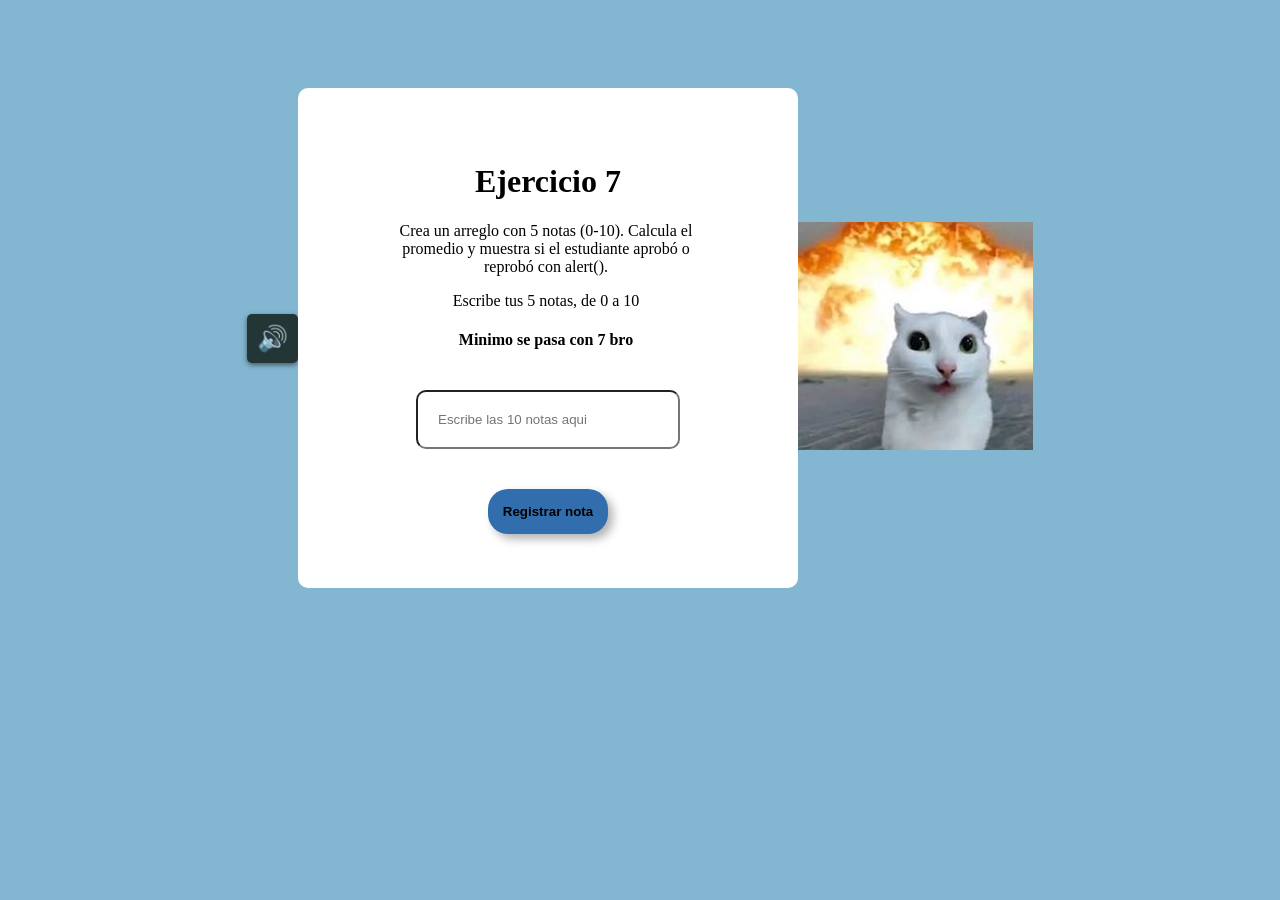
==== ejercicios/ejercicio7.html @ 406b60ff "Primer commit de 10 ejercicios de arrays en html/css/js" ====
<!DOCTYPE html>
<html lang="es">
<head>
    <meta charset="UTF-8">
    <meta name="viewport" content="width=device-width, initial-scale=1.0">
    <title>Ejercicio 7</title>
    <link rel="stylesheet" href="../style/style_ejercicios.css">
</head>
<body>

    <img id="miGif" src="../resources/dancing-cat.gif" style="display: none;" width="300">

    <video id="videoFondo" autoplay muted loop class="videoFondo">
    <source src="../resources/fondoVideo.mp4" type="video/mp4">
    </video>

    <button onclick="activarSonido()" class="btnSonidoVideoFondo">🔊</button>

    <div class="contenedorPadre">
        <div class="informacionPrincipal">
            <h1>Ejercicio 7</h1>
            <p>Crea un arreglo con 5 notas (0-10). Calcula el promedio y muestra si el estudiante aprobó o reprobó con alert().</p>
            <p>Escribe tus 5 notas, de 0 a 10</p>
            <h4>Minimo se pasa con 7 bro</h4>
            <div class="formulario">
                <input type="text" id="datoEjercicio7" placeholder="Escribe las 10 notas aqui" class="inputEjercicio">
                <button id="btnRegistrarNotasEjercicio7" class="btnRegistroNumero">Registrar nota</button>
                <button id="btnCalcularPromedioEjercicio7" class="btnRegresar" style="display: none;">Calcular promedio</button>
                <button id="btnRegresar1" class="btnRegresar" style="display: none;">Regresar</button>
            </div>
            </div>
        </div>
    </div>
    <div class="contenedorImagenPrincipal">
        <img src="../resources/gato7.jpg" alt="gato malo1">
    </div>
    <script src="../app.js"></script>
</body>
</html>
---- style/style_ejercicios.css ----
/* Fondo */

body {
    display: flex;
    justify-content: center;
    align-items: center;
    background: rgb(131, 182, 208);
    padding-top: 80px;
}
.videoFondo {
    position: fixed;  
    top: 0;
    left: 0;
    width: 100vw;
    height: 100vh;
    object-fit: cover; 
    z-index: -1;       
}
.btnSonidoVideoFondo {
    border: none;
    border-radius: 5px;
    background: rgb(36, 53, 53);
    color: white;
    padding: 10px;
    font-size: 25px;
    font-weight: bold;
    font-family: Georgia, 'Times New Roman', Times, serif;
    box-shadow: 0px 2px 5px rgba(0, 0, 0, 0.5);
    cursor: pointer;
}
.btnSonidoVideoFondo:hover {
    transform: scale(1.10);
    background: rgb(72, 114, 114);
}

/* ficha blanca */

.contenedorPadre {
    display: flex;
    flex-direction: column;
    justify-content: center;
    align-items: center;
    width: 500px;
    height: 500px;
    background: white;
    border-radius: 10px;
    text-align: center;
}
p {
    max-width: 300px;
    word-wrap: break-word;
    text-align: center;
}
h4 {
    max-width: 300px;
    word-wrap: break-word;
    text-align: center;
}
.inputEjercicio {
    padding: 20px;
    border-radius: 10px;
    margin: 20px;
    width: 220px;
}
.inputEjercicio:hover {
    padding: 20px;
    border-radius: 10px;
    transform: scale(1.05);
}
.btnRegistroNumero{
    border-radius: 20px;
    background: rgb(50, 110, 173);
    margin-top: 20px;
    padding: 15px;
    border: none;
    box-shadow: 5px 5px 10px rgba(0, 0, 0, 0.3);
    font-weight: bold;
}
.btnRegistroNumero:hover{
    background: rgb(39, 84, 133);
    transform: scale(1.05);
    cursor: pointer;
}
.formulario {
    display: flex;
    flex-direction: column;
    justify-content: center;
    align-items: center;
}
.contenedorImagenPrincipal img:hover {
    transform: scale(1.05);
}
.btnRegresar {
    border-radius: 20px;
    background: rgb(50, 110, 173);
    margin-top: 20px;
    padding: 15px;
    border: none;
    box-shadow: 5px 5px 10px rgba(0, 0, 0, 0.3);
    cursor: pointer;
    font-weight: bold;
}
.btnRegresar:hover{
    background: rgb(39, 84, 133);
    transform: scale(1.05);
}
.btnAlertEjercicio2 {
    border-radius: 20px;
    background: rgb(50, 110, 173);
    margin-top: 20px;
    padding: 15px;
    border: none;
    box-shadow: 5px 5px 10px rgba(0, 0, 0, 0.3);
    cursor: pointer;
}
.btnAlertEjercicio2:hover {
    background: rgb(39, 84, 133);
    transform: scale(1.05);
}
.inputEjercicio2 {
    width: 200px;
}
.informacionPrincipal {
    text-align: center;
}
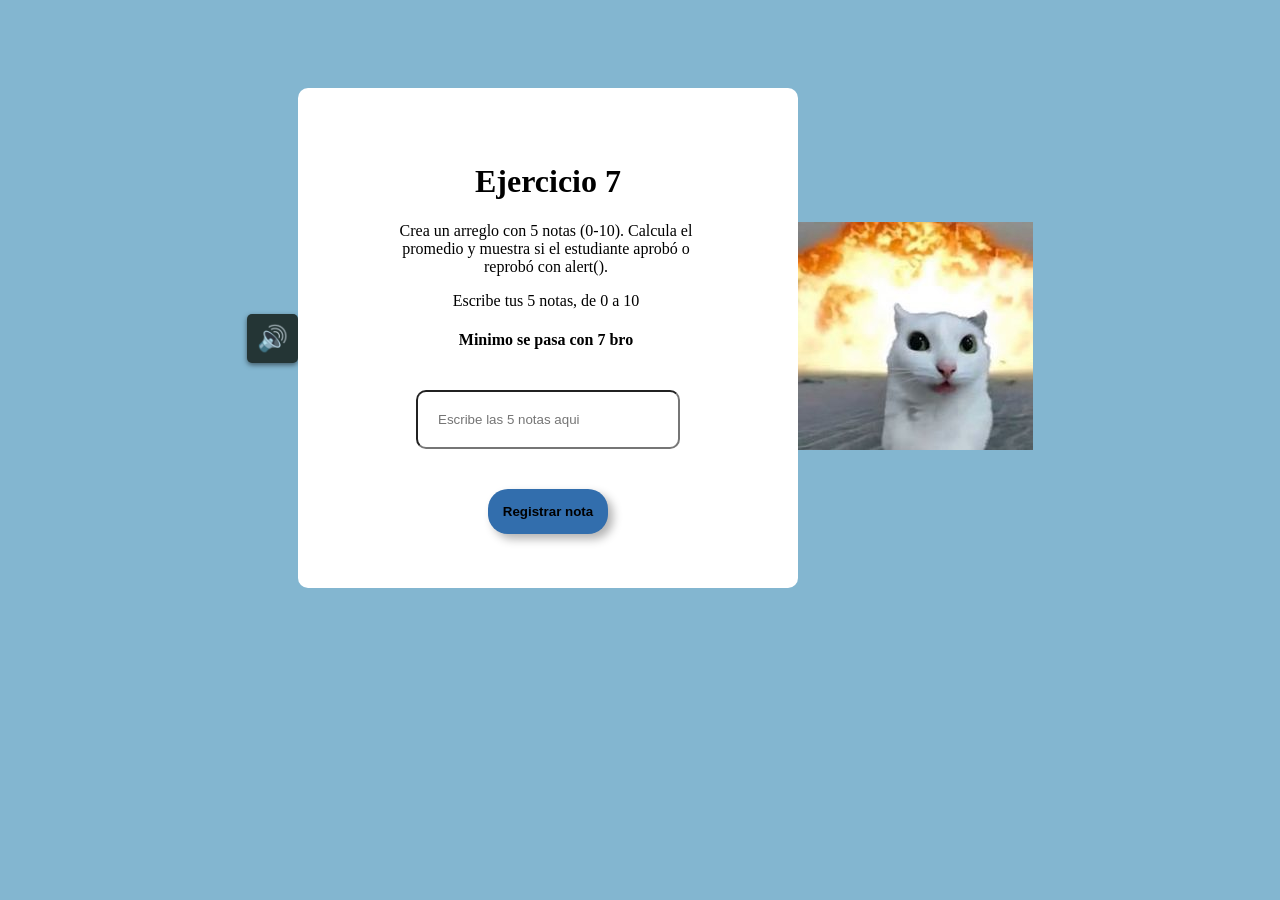
==== commit 21ceb906: "Modifique el input del ejercicio 7" ====
--- a/ejercicios/ejercicio7.html
+++ b/ejercicios/ejercicio7.html
@@ -23,7 +23,7 @@
             <p>Escribe tus 5 notas, de 0 a 10</p>
             <h4>Minimo se pasa con 7 bro</h4>
             <div class="formulario">
-                <input type="text" id="datoEjercicio7" placeholder="Escribe las 10 notas aqui" class="inputEjercicio">
+                <input type="text" id="datoEjercicio7" placeholder="Escribe las 5 notas aqui" class="inputEjercicio">
                 <button id="btnRegistrarNotasEjercicio7" class="btnRegistroNumero">Registrar nota</button>
                 <button id="btnCalcularPromedioEjercicio7" class="btnRegresar" style="display: none;">Calcular promedio</button>
                 <button id="btnRegresar1" class="btnRegresar" style="display: none;">Regresar</button>
